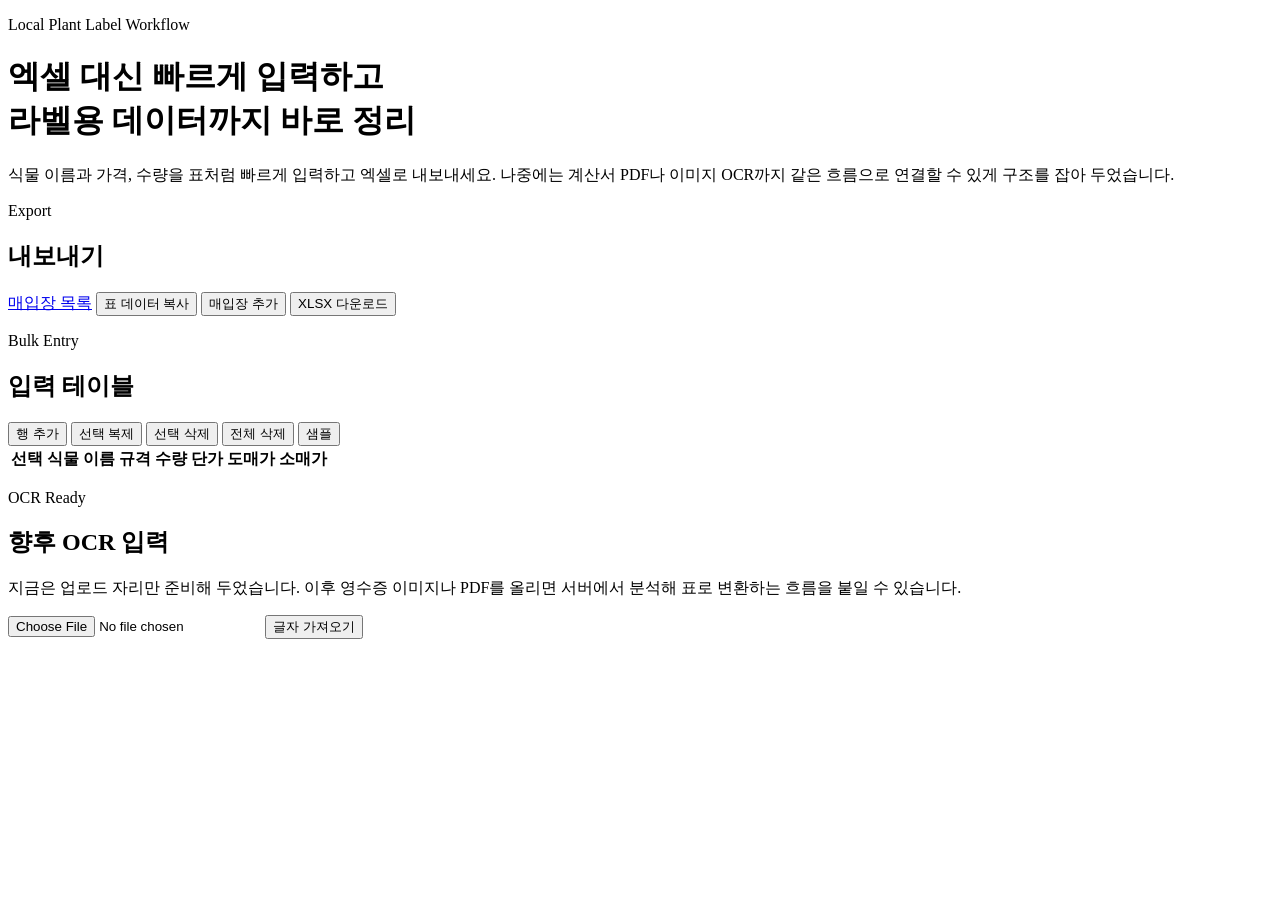
==== app/static/index.html @ 0eb8c50f "first commit" ====
<!DOCTYPE html>
<html lang="ko">
  <head>
    <meta charset="UTF-8" />
    <meta name="viewport" content="width=device-width, initial-scale=1.0" />
    <title>Plant Label Helper</title>
    <link rel="stylesheet" href="/static/styles.css" />
  </head>
  <body>
    <div class="page-shell">
      <header class="hero">
        <div class="hero-copy">
          <p class="eyebrow">Local Plant Label Workflow</p>
          <h1>엑셀 대신 빠르게 입력하고<br />라벨용 데이터까지 바로 정리</h1>
          <p class="hero-text">
            식물 이름과 가격, 수량을 표처럼 빠르게 입력하고 엑셀로 내보내세요.
            나중에는 계산서 PDF나 이미지 OCR까지 같은 흐름으로 연결할 수 있게
            구조를 잡아 두었습니다.
          </p>
        </div>
        <div class="hero-panel">
          <div class="action-card">
            <p class="section-kicker">Export</p>
            <h2>내보내기</h2>
            <div class="inline-actions stretch">
              <a class="btn" href="/ledger">매입장 목록</a>
              <button id="copy-tsv-btn" class="btn" type="button">표 데이터 복사</button>
              <button id="save-ledger-btn" class="btn" type="button">
                <span id="save-ledger-label">매입장 추가</span>
                <span id="save-ledger-spinner" class="spinner hidden" aria-hidden="true"></span>
              </button>
              <button id="export-xlsx-btn" class="btn primary" type="button">
                <span id="export-btn-label">XLSX 다운로드</span>
                <span id="export-spinner" class="spinner hidden" aria-hidden="true"></span>
              </button>
            </div>
            <p id="copy-feedback" class="feedback"></p>
          </div>
        </div>
      </header>

      <main class="layout">
        <section class="panel panel-wide">
          <div class="panel-header">
            <div>
              <p class="section-kicker">Bulk Entry</p>
              <h2>입력 테이블</h2>
            </div>
            <div class="toolbar">
              <button id="add-row-btn" class="btn primary">행 추가</button>
              <button id="duplicate-row-btn" class="btn">선택 복제</button>
              <button id="delete-row-btn" class="btn danger">선택 삭제</button>
              <button id="clear-all-table-btn" class="btn danger">전체 삭제</button>
              <button id="fill-sample-btn" class="btn">샘플</button>
            </div>
          </div>

          <div class="table-wrap">
            <table class="entry-table">
              <thead>
                <tr>
                  <th class="check-col">선택</th>
                  <th>식물 이름</th>
                  <th>규격</th>
                  <th>수량</th>
                  <th>단가</th>
                  <th>도매가</th>
                  <th>소매가</th>
                </tr>
              </thead>
              <tbody id="entry-body"></tbody>
            </table>
          </div>
        </section>

        <aside class="side-stack">
          <section class="panel">
            <div class="panel-header compact">
              <div>
                <p class="section-kicker">OCR Ready</p>
                <h2>향후 OCR 입력</h2>
              </div>
            </div>
            <p class="panel-text">
              지금은 업로드 자리만 준비해 두었습니다. 이후 영수증 이미지나 PDF를
              올리면 서버에서 분석해 표로 변환하는 흐름을 붙일 수 있습니다.
            </p>
            <input id="ocr-file-input" type="file" accept=".pdf,image/*" />
            <button id="ocr-preview-btn" class="btn" type="button">
              <span id="ocr-btn-label">글자 가져오기</span>
              <span id="ocr-spinner" class="spinner hidden" aria-hidden="true"></span>
            </button>
            <p id="ocr-feedback" class="feedback"></p>
          </section>
        </aside>
      </main>

    </div>

    <template id="row-template">
      <tr>
        <td class="check-col">
          <input type="checkbox" class="row-select" />
        </td>
        <td><input data-field="name" type="text" placeholder="식물 이름" /></td>
        <td><input data-field="spec" type="number" min="1" step="1" placeholder="예: 6" /></td>
        <td><input data-field="quantity" type="number" min="1" step="1" value="" /></td>
        <td><input data-field="cost" type="text" inputmode="decimal" placeholder="10 -> 10,000원" /></td>
        <td><input data-field="wholesale" type="text" inputmode="decimal" placeholder="도매가 수정 가능" /></td>
        <td><input data-field="retail" type="text" inputmode="decimal" placeholder="소매가 수정 가능" /></td>
      </tr>
    </template>

    <script src="/static/app.js"></script>
  </body>
</html>
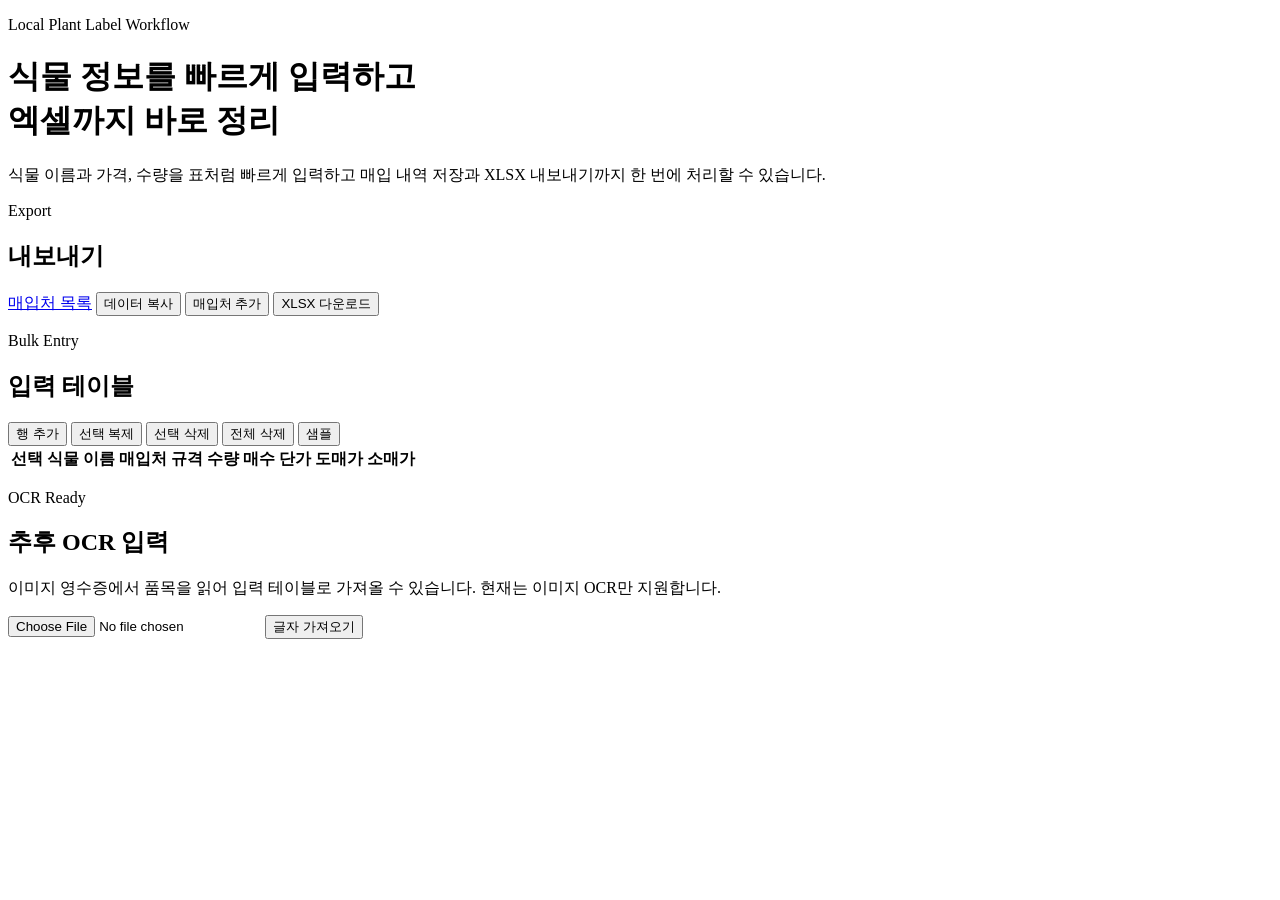
==== commit f9e48dc2: "test" ====
--- a/app/static/index.html
+++ b/app/static/index.html
@@ -11,11 +11,10 @@
       <header class="hero">
         <div class="hero-copy">
           <p class="eyebrow">Local Plant Label Workflow</p>
-          <h1>엑셀 대신 빠르게 입력하고<br />라벨용 데이터까지 바로 정리</h1>
+          <h1>식물 정보를 빠르게 입력하고<br />엑셀까지 바로 정리</h1>
           <p class="hero-text">
-            식물 이름과 가격, 수량을 표처럼 빠르게 입력하고 엑셀로 내보내세요.
-            나중에는 계산서 PDF나 이미지 OCR까지 같은 흐름으로 연결할 수 있게
-            구조를 잡아 두었습니다.
+            식물 이름과 가격, 수량을 표처럼 빠르게 입력하고 매입 내역 저장과 XLSX 내보내기까지 한 번에 처리할 수
+            있습니다.
           </p>
         </div>
         <div class="hero-panel">
@@ -23,10 +22,10 @@
             <p class="section-kicker">Export</p>
             <h2>내보내기</h2>
             <div class="inline-actions stretch">
-              <a class="btn" href="/ledger">매입장 목록</a>
-              <button id="copy-tsv-btn" class="btn" type="button">표 데이터 복사</button>
+              <a class="btn" href="/ledger">매입처 목록</a>
+              <button id="copy-tsv-btn" class="btn" type="button">데이터 복사</button>
               <button id="save-ledger-btn" class="btn" type="button">
-                <span id="save-ledger-label">매입장 추가</span>
+                <span id="save-ledger-label">매입처 추가</span>
                 <span id="save-ledger-spinner" class="spinner hidden" aria-hidden="true"></span>
               </button>
               <button id="export-xlsx-btn" class="btn primary" type="button">
@@ -47,22 +46,35 @@
               <h2>입력 테이블</h2>
             </div>
             <div class="toolbar">
-              <button id="add-row-btn" class="btn primary">행 추가</button>
-              <button id="duplicate-row-btn" class="btn">선택 복제</button>
-              <button id="delete-row-btn" class="btn danger">선택 삭제</button>
-              <button id="clear-all-table-btn" class="btn danger">전체 삭제</button>
-              <button id="fill-sample-btn" class="btn">샘플</button>
+              <button id="add-row-btn" class="btn primary" type="button">행 추가</button>
+              <button id="duplicate-row-btn" class="btn" type="button">선택 복제</button>
+              <button id="delete-row-btn" class="btn danger" type="button">선택 삭제</button>
+              <button id="clear-all-table-btn" class="btn danger" type="button">전체 삭제</button>
+              <button id="fill-sample-btn" class="btn" type="button">샘플</button>
             </div>
           </div>
 
           <div class="table-wrap">
-            <table class="entry-table">
+            <table class="entry-table entry-table-main">
+              <colgroup>
+                <col class="col-check" />
+                <col class="col-name" />
+                <col class="col-vendor" />
+                <col class="col-spec" />
+                <col class="col-count" />
+                <col class="col-count" />
+                <col class="col-price" />
+                <col class="col-price" />
+                <col class="col-price" />
+              </colgroup>
               <thead>
                 <tr>
                   <th class="check-col">선택</th>
                   <th>식물 이름</th>
+                  <th>매입처</th>
                   <th>규격</th>
                   <th>수량</th>
+                  <th>매수</th>
                   <th>단가</th>
                   <th>도매가</th>
                   <th>소매가</th>
@@ -78,12 +90,11 @@
             <div class="panel-header compact">
               <div>
                 <p class="section-kicker">OCR Ready</p>
-                <h2>향후 OCR 입력</h2>
+                <h2>추후 OCR 입력</h2>
               </div>
             </div>
             <p class="panel-text">
-              지금은 업로드 자리만 준비해 두었습니다. 이후 영수증 이미지나 PDF를
-              올리면 서버에서 분석해 표로 변환하는 흐름을 붙일 수 있습니다.
+              이미지 영수증에서 품목을 읽어 입력 테이블로 가져올 수 있습니다. 현재는 이미지 OCR만 지원합니다.
             </p>
             <input id="ocr-file-input" type="file" accept=".pdf,image/*" />
             <button id="ocr-preview-btn" class="btn" type="button">
@@ -94,7 +105,6 @@
           </section>
         </aside>
       </main>
-
     </div>
 
     <template id="row-template">
@@ -103,11 +113,13 @@
           <input type="checkbox" class="row-select" />
         </td>
         <td><input data-field="name" type="text" placeholder="식물 이름" /></td>
-        <td><input data-field="spec" type="number" min="1" step="1" placeholder="예: 6" /></td>
+        <td><input data-field="vendor" type="text" placeholder="매입처" /></td>
+        <td><input data-field="spec" type="text" placeholder="예: 12" /></td>
         <td><input data-field="quantity" type="number" min="1" step="1" value="" /></td>
-        <td><input data-field="cost" type="text" inputmode="decimal" placeholder="10 -> 10,000원" /></td>
-        <td><input data-field="wholesale" type="text" inputmode="decimal" placeholder="도매가 수정 가능" /></td>
-        <td><input data-field="retail" type="text" inputmode="decimal" placeholder="소매가 수정 가능" /></td>
+        <td><input data-field="purchase_count" type="number" min="1" step="1" value="" /></td>
+        <td><input data-field="cost" type="text" inputmode="decimal" placeholder="10 → 10,000원" /></td>
+        <td><input data-field="wholesale" type="text" inputmode="decimal" placeholder="도매가 직접 입력 가능" /></td>
+        <td><input data-field="retail" type="text" inputmode="decimal" placeholder="소매가 직접 입력 가능" /></td>
       </tr>
     </template>
 
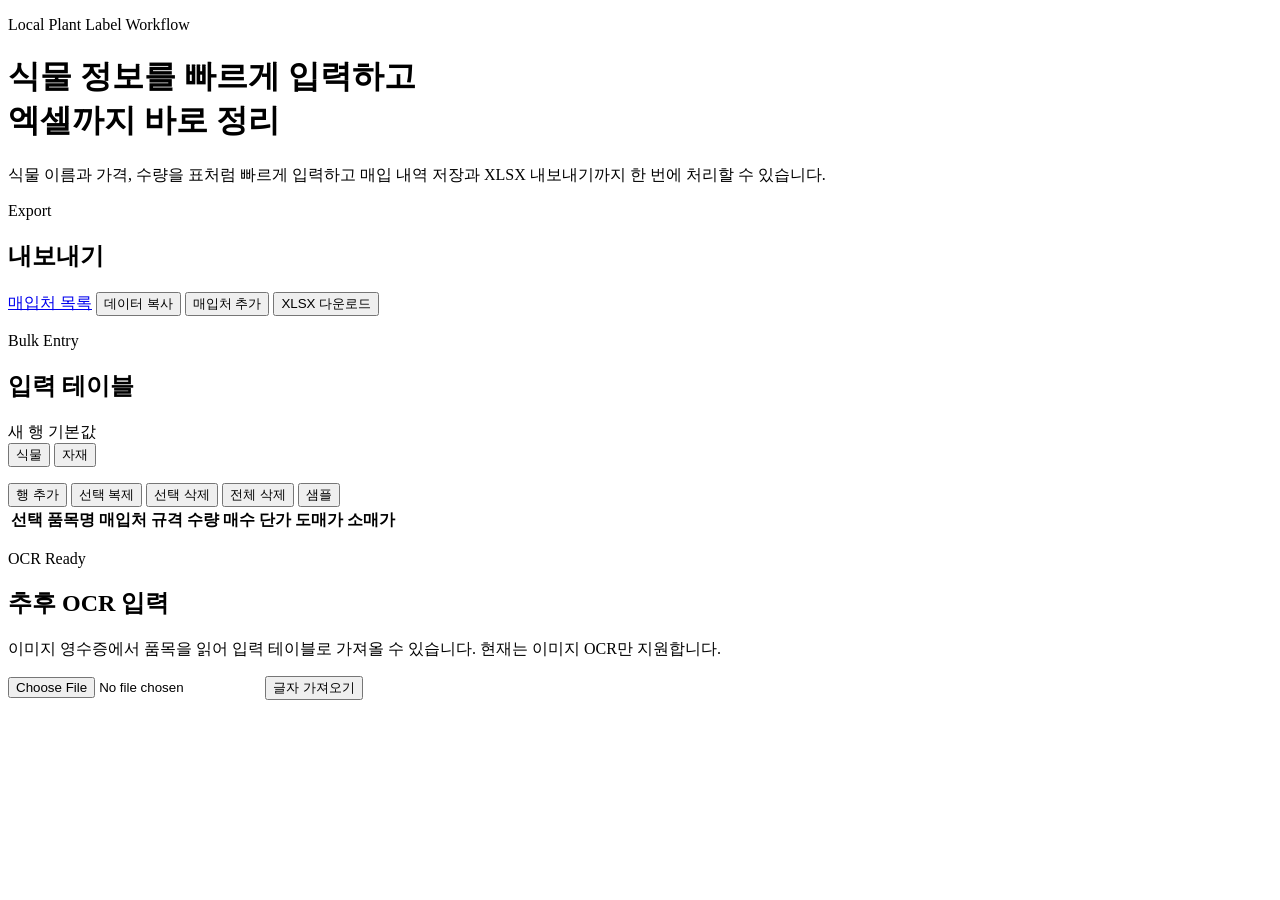
==== commit 612bb143: "자재 포함" ====
--- a/app/static/index.html
+++ b/app/static/index.html
@@ -44,6 +44,14 @@
             <div>
               <p class="section-kicker">Bulk Entry</p>
               <h2>입력 테이블</h2>
+              <div class="mode-switcher">
+                <span class="mode-caption">&#49352; &#54665; &#44592;&#48376;&#44050;</span>
+                <div class="mode-toggle" role="group" aria-label="entry mode">
+                  <button id="mode-plant-btn" class="btn" type="button">&#49885;&#47932;</button>
+                  <button id="mode-material-btn" class="btn" type="button">&#51088;&#51116;</button>
+                </div>
+                <p id="entry-mode-label" class="mode-description"></p>
+              </div>
             </div>
             <div class="toolbar">
               <button id="add-row-btn" class="btn primary" type="button">행 추가</button>
@@ -70,7 +78,7 @@
               <thead>
                 <tr>
                   <th class="check-col">선택</th>
-                  <th>식물 이름</th>
+                  <th>품목명</th>
                   <th>매입처</th>
                   <th>규격</th>
                   <th>수량</th>
@@ -112,7 +120,7 @@
         <td class="check-col">
           <input type="checkbox" class="row-select" />
         </td>
-        <td><input data-field="name" type="text" placeholder="식물 이름" /></td>
+        <td><input data-field="name" type="text" placeholder="품목명" /></td>
         <td><input data-field="vendor" type="text" placeholder="매입처" /></td>
         <td><input data-field="spec" type="text" placeholder="예: 12" /></td>
         <td><input data-field="quantity" type="number" min="1" step="1" value="" /></td>
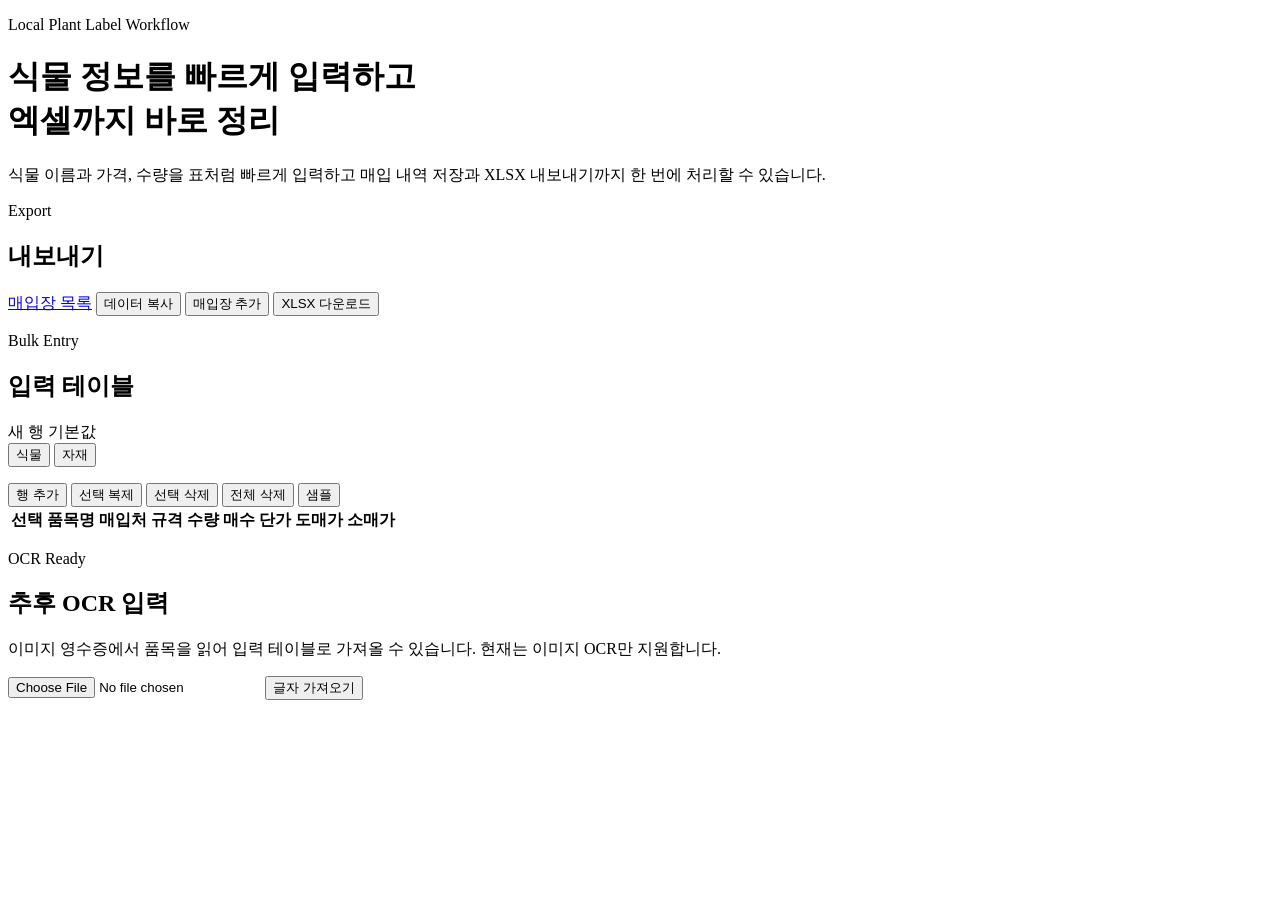
==== commit 933a95da: "turso database" ====
--- a/app/static/index.html
+++ b/app/static/index.html
@@ -22,10 +22,10 @@
             <p class="section-kicker">Export</p>
             <h2>내보내기</h2>
             <div class="inline-actions stretch">
-              <a class="btn" href="/ledger">매입처 목록</a>
+              <a class="btn" href="/ledger">매입장 목록</a>
               <button id="copy-tsv-btn" class="btn" type="button">데이터 복사</button>
               <button id="save-ledger-btn" class="btn" type="button">
-                <span id="save-ledger-label">매입처 추가</span>
+                <span id="save-ledger-label">매입장 추가</span>
                 <span id="save-ledger-spinner" class="spinner hidden" aria-hidden="true"></span>
               </button>
               <button id="export-xlsx-btn" class="btn primary" type="button">
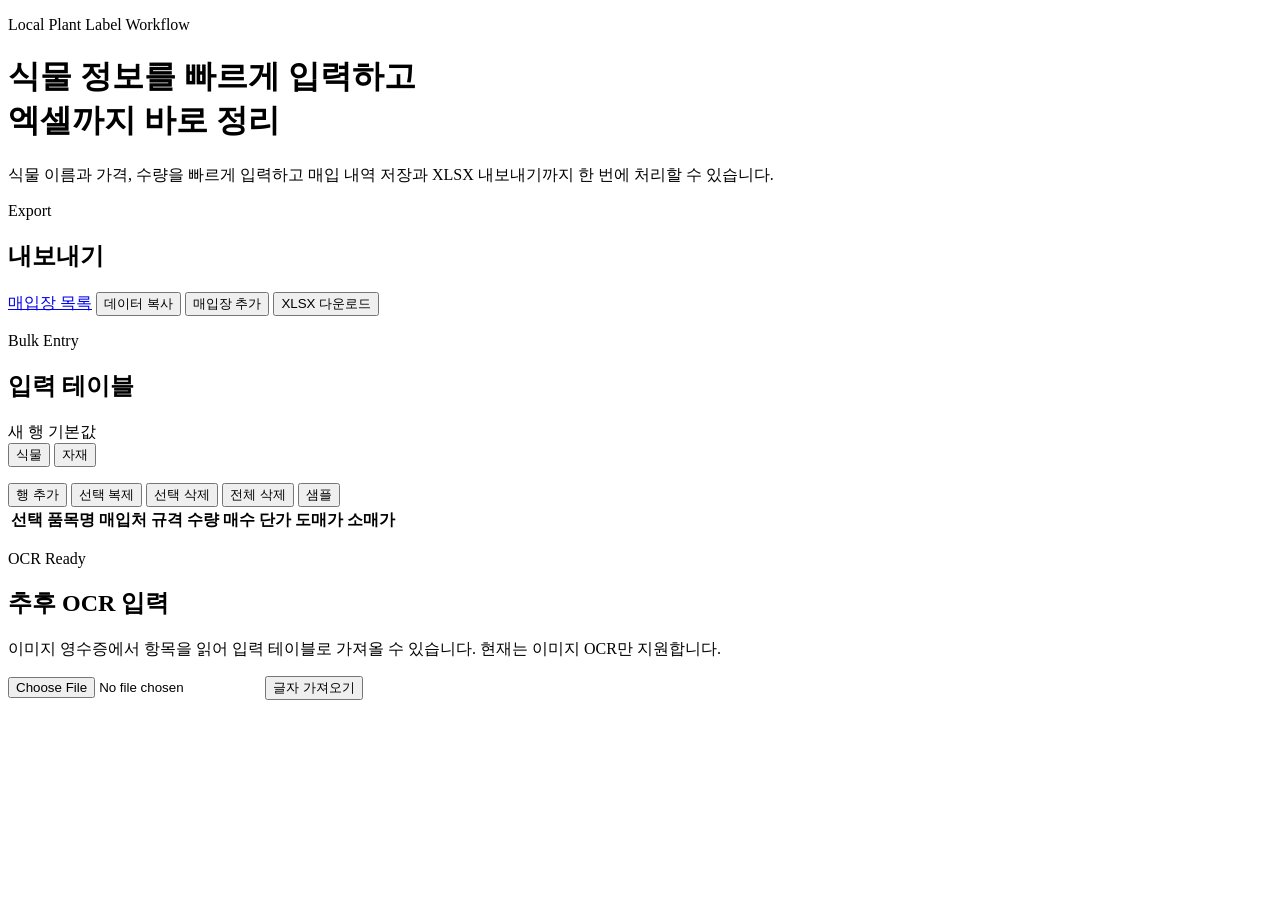
==== commit 28f43dd5: "feat(ledger): speed up edits and vendor entry add vendor autocomplete for the entry page and ledger " ====
--- a/app/static/index.html
+++ b/app/static/index.html
@@ -13,8 +13,8 @@
           <p class="eyebrow">Local Plant Label Workflow</p>
           <h1>식물 정보를 빠르게 입력하고<br />엑셀까지 바로 정리</h1>
           <p class="hero-text">
-            식물 이름과 가격, 수량을 표처럼 빠르게 입력하고 매입 내역 저장과 XLSX 내보내기까지 한 번에 처리할 수
-            있습니다.
+            식물 이름과 가격, 수량을 빠르게 입력하고 매입 내역 저장과 XLSX 내보내기까지
+            한 번에 처리할 수 있습니다.
           </p>
         </div>
         <div class="hero-panel">
@@ -45,10 +45,10 @@
               <p class="section-kicker">Bulk Entry</p>
               <h2>입력 테이블</h2>
               <div class="mode-switcher">
-                <span class="mode-caption">&#49352; &#54665; &#44592;&#48376;&#44050;</span>
+                <span class="mode-caption">새 행 기본값</span>
                 <div class="mode-toggle" role="group" aria-label="entry mode">
-                  <button id="mode-plant-btn" class="btn" type="button">&#49885;&#47932;</button>
-                  <button id="mode-material-btn" class="btn" type="button">&#51088;&#51116;</button>
+                  <button id="mode-plant-btn" class="btn" type="button">식물</button>
+                  <button id="mode-material-btn" class="btn" type="button">자재</button>
                 </div>
                 <p id="entry-mode-label" class="mode-description"></p>
               </div>
@@ -102,7 +102,8 @@
               </div>
             </div>
             <p class="panel-text">
-              이미지 영수증에서 품목을 읽어 입력 테이블로 가져올 수 있습니다. 현재는 이미지 OCR만 지원합니다.
+              이미지 영수증에서 항목을 읽어 입력 테이블로 가져올 수 있습니다. 현재는 이미지 OCR만
+              지원합니다.
             </p>
             <input id="ocr-file-input" type="file" accept=".pdf,image/*" />
             <button id="ocr-preview-btn" class="btn" type="button">
@@ -121,16 +122,39 @@
           <input type="checkbox" class="row-select" />
         </td>
         <td><input data-field="name" type="text" placeholder="품목명" /></td>
-        <td><input data-field="vendor" type="text" placeholder="매입처" /></td>
+        <td>
+          <input
+            data-field="vendor"
+            type="text"
+            placeholder="매입처"
+            list="vendor-suggestions"
+            autocomplete="off"
+          />
+        </td>
         <td><input data-field="spec" type="text" placeholder="예: 12" /></td>
         <td><input data-field="quantity" type="number" min="1" step="1" value="" /></td>
         <td><input data-field="purchase_count" type="number" min="1" step="1" value="" /></td>
-        <td><input data-field="cost" type="text" inputmode="decimal" placeholder="10 → 10,000원" /></td>
-        <td><input data-field="wholesale" type="text" inputmode="decimal" placeholder="도매가 직접 입력 가능" /></td>
-        <td><input data-field="retail" type="text" inputmode="decimal" placeholder="소매가 직접 입력 가능" /></td>
+        <td><input data-field="cost" type="text" inputmode="decimal" placeholder="10 또는 10,000" /></td>
+        <td>
+          <input
+            data-field="wholesale"
+            type="text"
+            inputmode="decimal"
+            placeholder="도매가 직접 입력 가능"
+          />
+        </td>
+        <td>
+          <input
+            data-field="retail"
+            type="text"
+            inputmode="decimal"
+            placeholder="소매가 직접 입력 가능"
+          />
+        </td>
       </tr>
     </template>
 
+    <datalist id="vendor-suggestions"></datalist>
     <script src="/static/app.js"></script>
   </body>
 </html>
